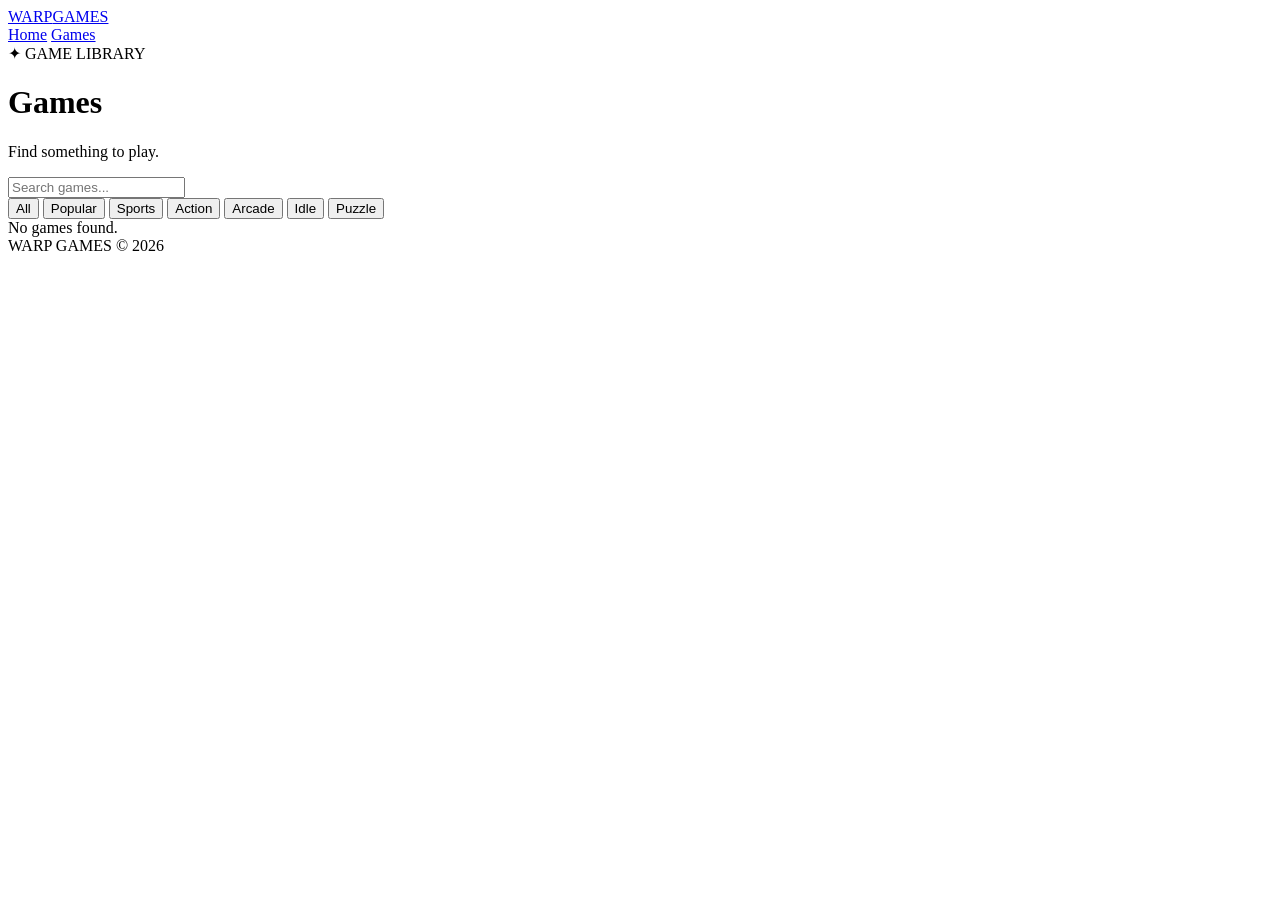
==== games.html @ 98ecd161 "Add initial games.html file with structure and content" ====
<!DOCTYPE html>
<html lang="en">
<head>
    <meta charset="UTF-8">
    <meta name="viewport" content="width=device-width, initial-scale=1.0">

    <title>Games — Warp Games</title>

    <link rel="stylesheet" href="style.css">
</head>

<body>

<div class="bg-glow"></div>

<nav class="navbar">
    <a href="index.html" class="brand">
        WARP<span>GAMES</span>
    </a>

    <div class="nav-links">
        <a href="index.html">Home</a>
        <a href="games.html" class="active">Games</a>
    </div>
</nav>

<header class="games-header">

    <div class="hero-badge">
        ✦ GAME LIBRARY
    </div>

    <h1>Games</h1>

    <p>
        Find something to play.
    </p>

</header>

<div class="game-tools">

    <input
        id="search"
        type="text"
        placeholder="Search games..."
        autocomplete="off"
    >

    <div class="categories">

        <button class="category active" data-category="all">
            All
        </button>

        <button class="category" data-category="popular">
            Popular
        </button>

        <button class="category" data-category="sports">
            Sports
        </button>

        <button class="category" data-category="action">
            Action
        </button>

        <button class="category" data-category="arcade">
            Arcade
        </button>

        <button class="category" data-category="idle">
            Idle
        </button>

        <button class="category" data-category="puzzle">
            Puzzle
        </button>

    </div>

</div>

<main id="games" class="games-grid"></main>

<div id="no-results" class="no-results">
    No games found.
</div>

<footer>
    <span>WARP GAMES</span>
    <span>© 2026</span>
</footer>

<script src="script.js"></script>

</body>
</html>
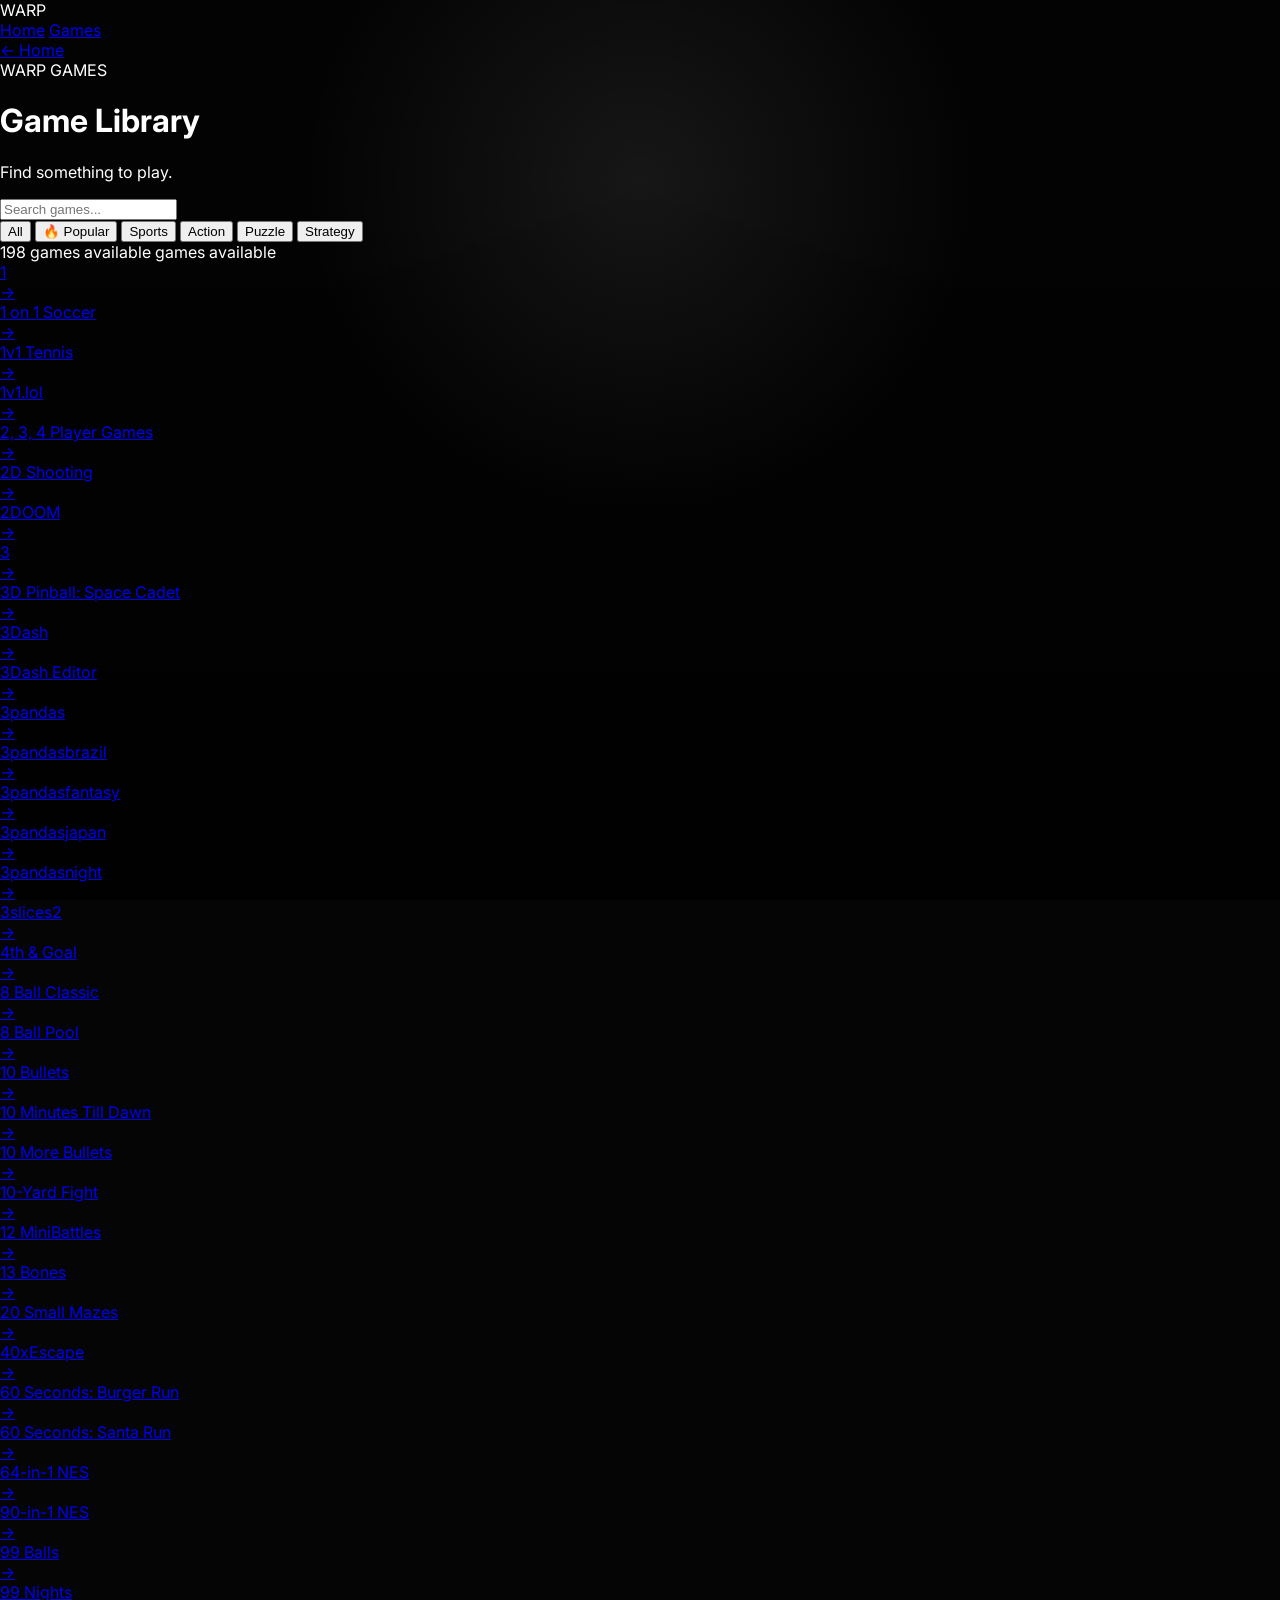
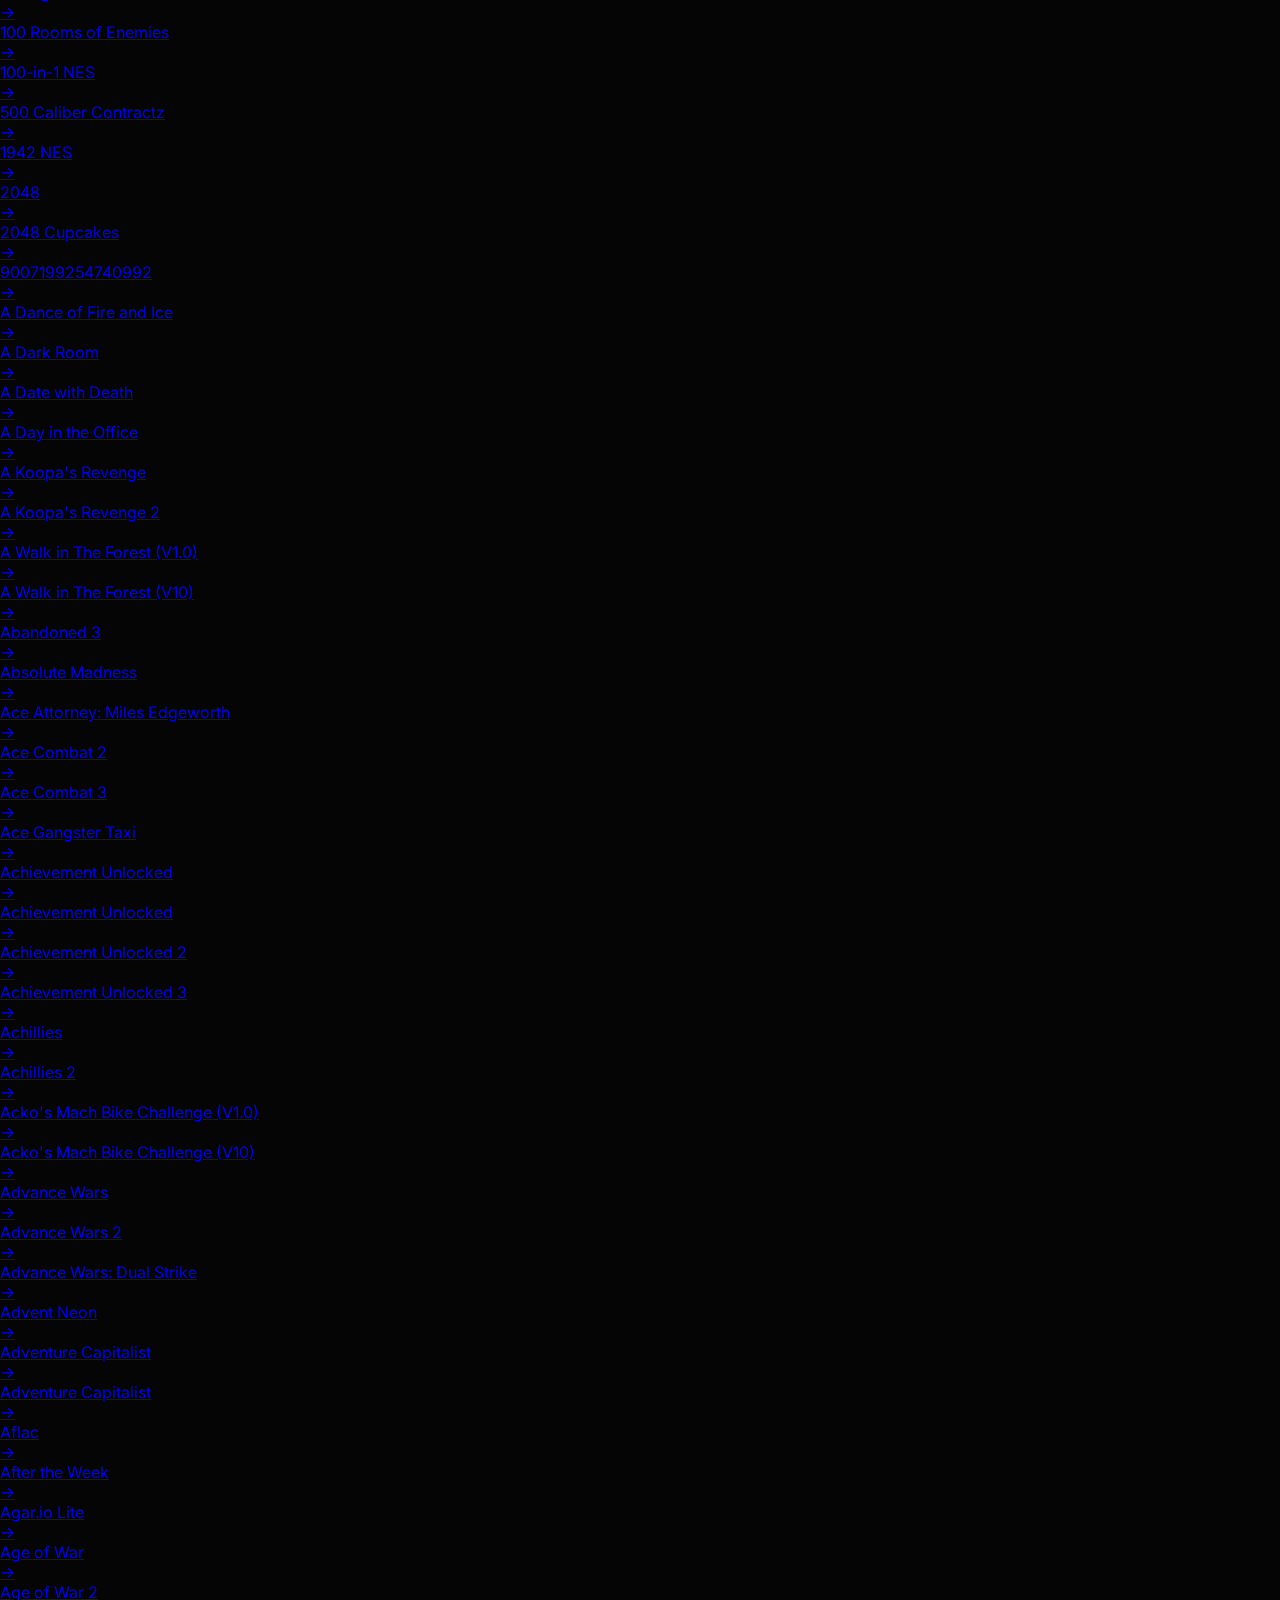
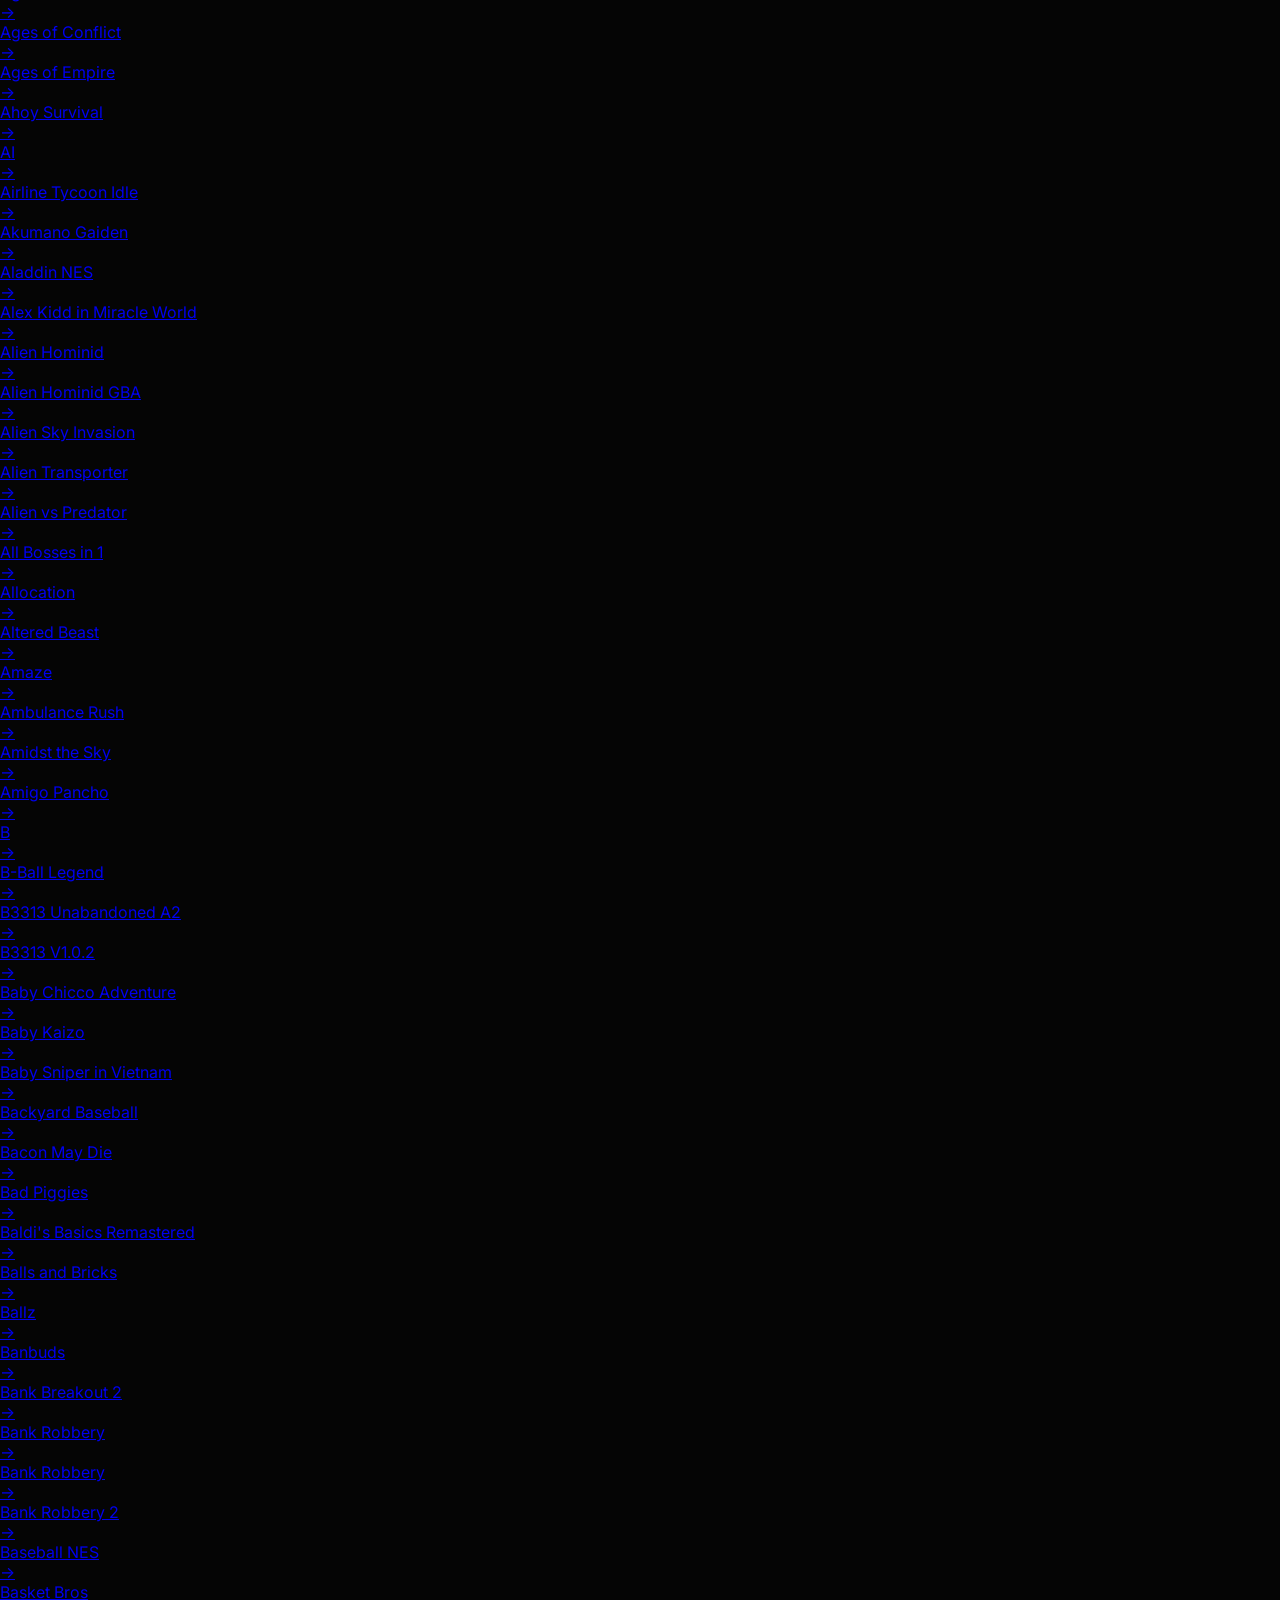
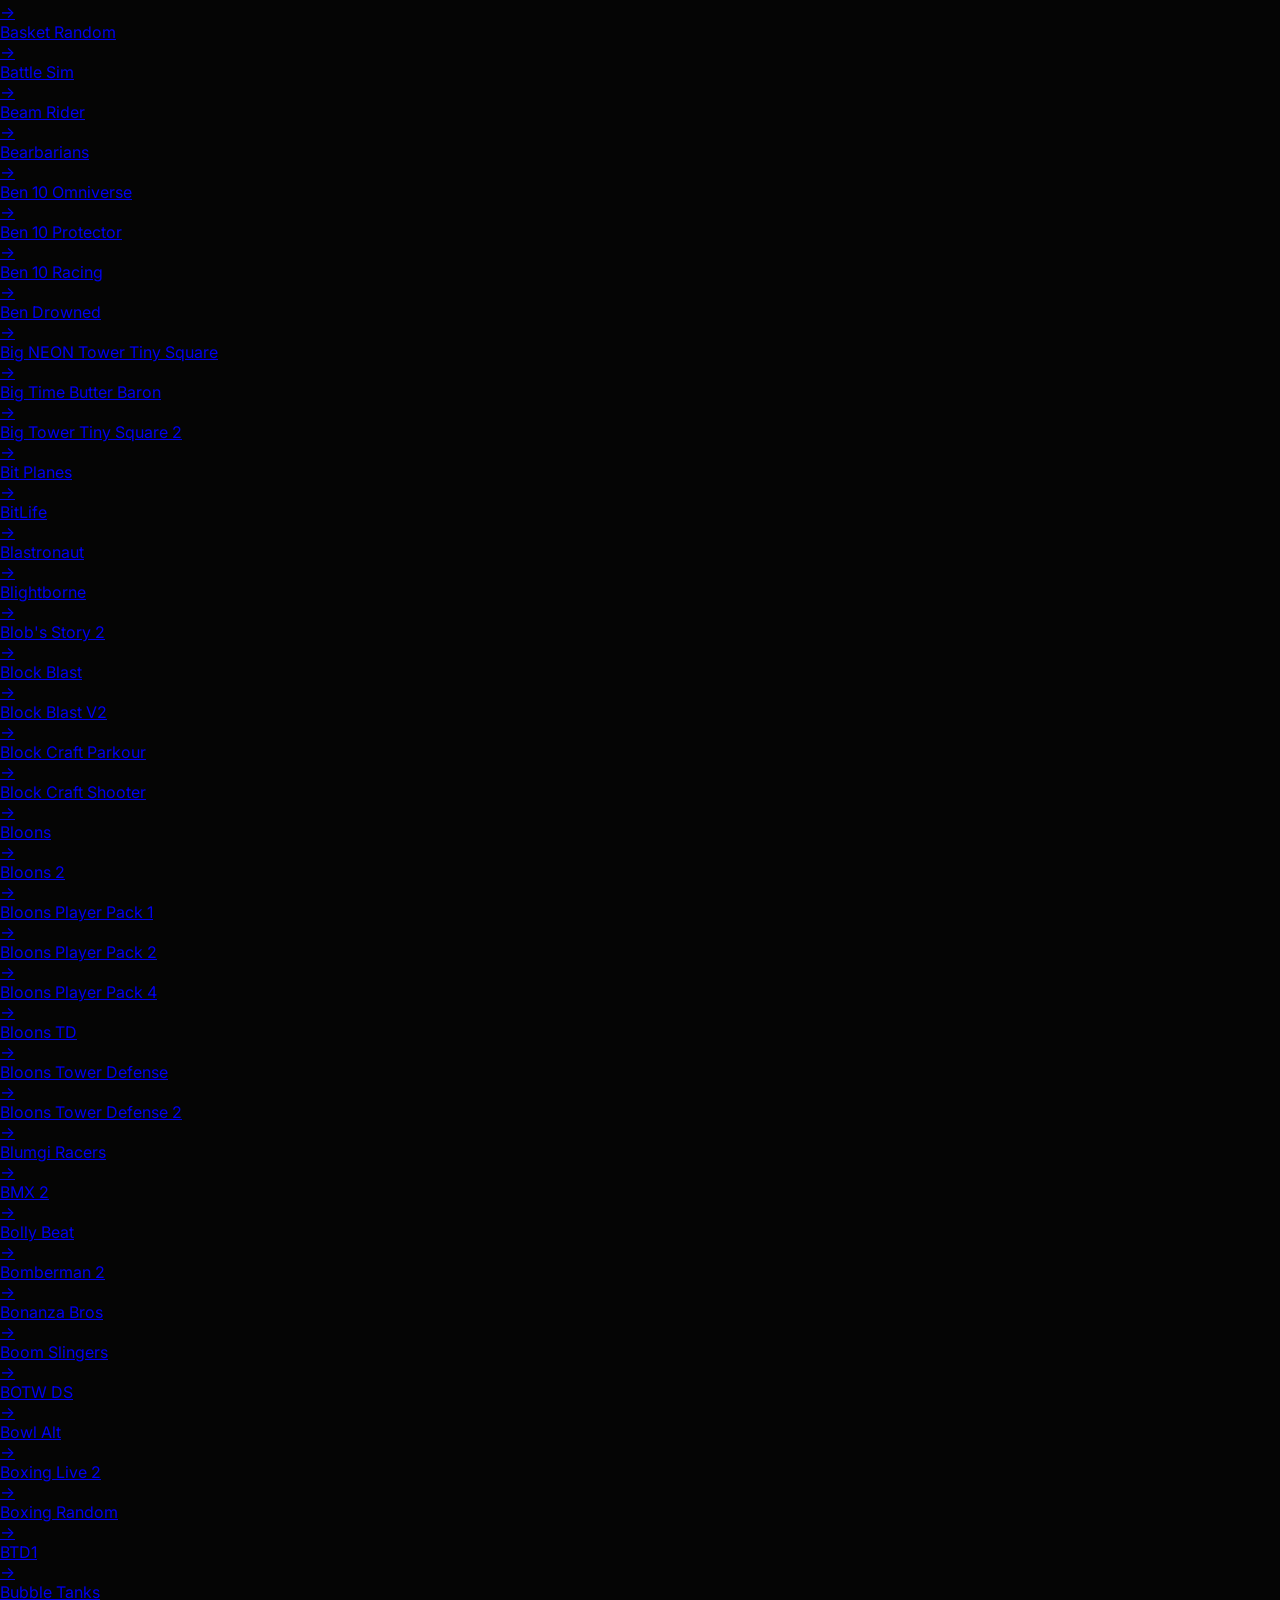
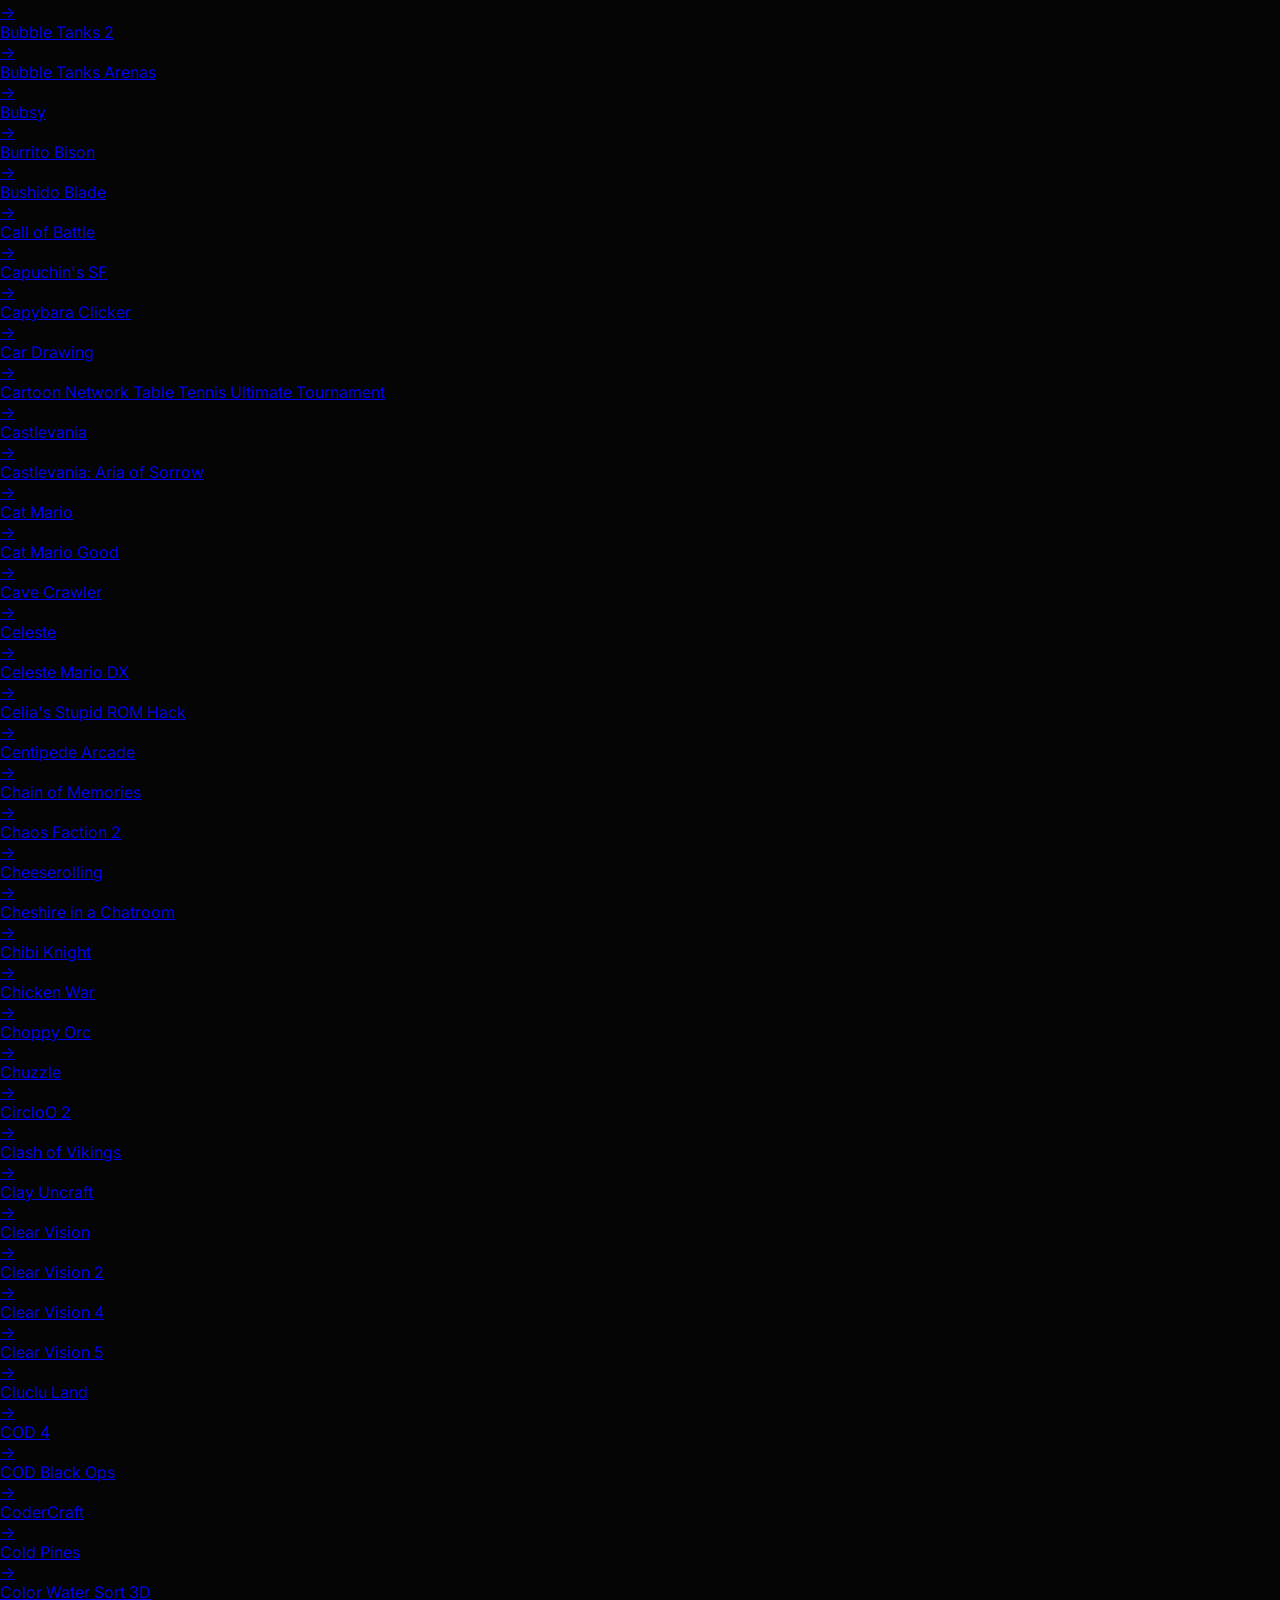
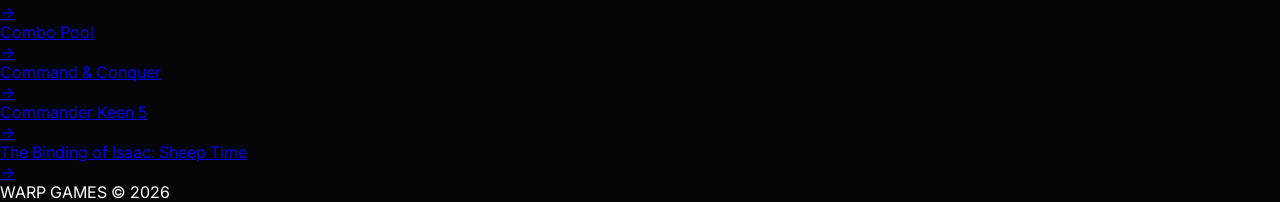
==== commit 225f5041: "Refactor games.html layout and structure" ====
--- a/games.html
+++ b/games.html
@@ -1,95 +1,79 @@
 <!DOCTYPE html>
 <html lang="en">
 <head>
-    <meta charset="UTF-8">
-    <meta name="viewport" content="width=device-width, initial-scale=1.0">
-
-    <title>Games — Warp Games</title>
-
-    <link rel="stylesheet" href="style.css">
+<meta charset="UTF-8">
+<meta name="viewport" content="width=device-width, initial-scale=1.0">
+<title>Games • Warp</title>
+<link rel="stylesheet" href="style.css">
 </head>
 
 <body>
 
-<div class="bg-glow"></div>
-
 <nav class="navbar">
-    <a href="index.html" class="brand">
-        WARP<span>GAMES</span>
-    </a>
+    <div class="brand">WARP</div>
 
     <div class="nav-links">
-        <a href="index.html">Home</a>
-        <a href="games.html" class="active">Games</a>
+        <a href="/" class="nav-btn">Home</a>
+        <a href="/games.html" class="nav-btn active">Games</a>
     </div>
+
+    <a href="/" class="nav-play">← Home</a>
 </nav>
 
-<header class="games-header">
 
-    <div class="hero-badge">
-        ✦ GAME LIBRARY
-    </div>
+<main class="games-page">
 
-    <h1>Games</h1>
+    <div class="games-header">
 
-    <p>
-        Find something to play.
-    </p>
+        <div class="status">
+            <span></span>
+            WARP GAMES
+        </div>
 
-</header>
+        <h1>Game Library</h1>
 
-<div class="game-tools">
-
-    <input
-        id="search"
-        type="text"
-        placeholder="Search games..."
-        autocomplete="off"
-    >
-
-    <div class="categories">
-
-        <button class="category active" data-category="all">
-            All
-        </button>
-
-        <button class="category" data-category="popular">
-            Popular
-        </button>
-
-        <button class="category" data-category="sports">
-            Sports
-        </button>
-
-        <button class="category" data-category="action">
-            Action
-        </button>
-
-        <button class="category" data-category="arcade">
-            Arcade
-        </button>
-
-        <button class="category" data-category="idle">
-            Idle
-        </button>
-
-        <button class="category" data-category="puzzle">
-            Puzzle
-        </button>
+        <p>Find something to play.</p>
 
     </div>
 
-</div>
 
-<main id="games" class="games-grid"></main>
+    <div class="games-tools">
 
-<div id="no-results" class="no-results">
-    No games found.
-</div>
+        <input
+            id="search"
+            type="text"
+            placeholder="Search games..."
+            autocomplete="off"
+        >
+
+        <div class="categories">
+            <button class="category active" data-category="all">All</button>
+            <button class="category" data-category="popular">🔥 Popular</button>
+            <button class="category" data-category="sports">Sports</button>
+            <button class="category" data-category="action">Action</button>
+            <button class="category" data-category="puzzle">Puzzle</button>
+            <button class="category" data-category="strategy">Strategy</button>
+        </div>
+
+    </div>
+
+
+    <div class="library-info">
+        <span id="game-count">0</span> games available
+    </div>
+
+
+    <div id="games"></div>
+
+    <div id="no-results">
+        No games found.
+    </div>
+
+</main>
+
 
 <footer>
-    <span>WARP GAMES</span>
-    <span>© 2026</span>
+    WARP GAMES © 2026
 </footer>
 
 <script src="script.js"></script>
--- a/style.css
+++ b/style.css
@@ -0,0 +1,771 @@
+@import url('https://fonts.googleapis.com/css2?family=Inter:wght@400;500;600;700;800&display=swap');
+
+* {
+    box-sizing: border-box;
+}
+
+html {
+    scroll-behavior: smooth;
+}
+
+body {
+    margin: 0;
+    min-height: 100vh;
+
+    font-family: 'Inter', Arial, sans-serif;
+    color: white;
+
+    background: #050505;
+
+    overflow-x: hidden;
+}
+
+/* =====================================================
+   ANIMATED BACKGROUND
+===================================================== */
+
+body::before {
+    content: "";
+
+    position: fixed;
+    inset: 0;
+
+    z-index: -3;
+
+    background:
+        url("https://i.pinimg.com/originals/6f/9d/c5/6f9dc513096e160a82c2201961b3386b.gif")
+        center / cover no-repeat;
+
+    transform: scale(1.04);
+
+    filter:
+        brightness(.38)
+        contrast(1.05);
+
+    animation: backgroundZoom 18s ease-in-out infinite alternate;
+}
+
+body::after {
+    content: "";
+
+    position: fixed;
+    inset: 0;
+
+    z-index: -2;
+
+    background:
+        radial-gradient(
+            circle at 50% 20%,
+            rgba(255,255,255,.08),
+            transparent 35%
+        ),
+        linear-gradient(
+            rgba(0,0,0,.25),
+            rgba(0,0,0,.72)
+        );
+
+    pointer-events: none;
+}
+
+@keyframes backgroundZoom {
+    from {
+        transform: scale(1.04);
+    }
+
+    to {
+        transform: scale(1.10);
+    }
+}
+
+
+/* =====================================================
+   PAGE
+===================================================== */
+
+.warp-page {
+    width: min(1100px, 92%);
+
+    margin: auto;
+
+    padding:
+        24px
+        0
+        80px;
+}
+
+
+/* =====================================================
+   NAVBAR
+===================================================== */
+
+.warp-nav {
+    position: sticky;
+
+    top: 18px;
+
+    z-index: 50;
+
+    width: fit-content;
+
+    margin: 0 auto;
+
+    padding: 7px;
+
+    display: flex;
+    align-items: center;
+    gap: 4px;
+
+    border:
+        1px solid
+        rgba(255,255,255,.12);
+
+    border-radius: 18px;
+
+    background:
+        rgba(10,10,10,.55);
+
+    backdrop-filter:
+        blur(20px);
+
+    box-shadow:
+        0 12px 50px rgba(0,0,0,.35),
+        inset 0 1px 0 rgba(255,255,255,.08);
+
+    animation:
+        navIn .7s ease both;
+}
+
+.warp-nav a {
+    position: relative;
+
+    padding:
+        10px
+        17px;
+
+    border-radius: 12px;
+
+    color:
+        rgba(255,255,255,.55);
+
+    text-decoration: none;
+
+    font-size: 13px;
+    font-weight: 600;
+
+    transition:
+        .25s ease;
+}
+
+.warp-nav a:hover {
+    color: white;
+
+    background:
+        rgba(255,255,255,.08);
+}
+
+.warp-nav a.active {
+    color: white;
+
+    background:
+        rgba(255,255,255,.10);
+
+    box-shadow:
+        inset 0 1px 0
+        rgba(255,255,255,.07);
+}
+
+@keyframes navIn {
+    from {
+        opacity: 0;
+        transform:
+            translateY(-15px)
+            scale(.96);
+    }
+
+    to {
+        opacity: 1;
+        transform:
+            translateY(0)
+            scale(1);
+    }
+}
+
+
+/* =====================================================
+   HERO
+===================================================== */
+
+.hero {
+    min-height:
+        calc(100vh - 100px);
+
+    display: flex;
+
+    flex-direction: column;
+
+    align-items: center;
+
+    justify-content: center;
+
+    text-align: center;
+
+    padding:
+        70px
+        0
+        90px;
+}
+
+
+/* small badge */
+
+.hero-badge {
+    display: inline-flex;
+
+    align-items: center;
+
+    gap: 8px;
+
+    padding:
+        8px
+        13px;
+
+    margin-bottom: 22px;
+
+    border:
+        1px solid
+        rgba(255,255,255,.12);
+
+    border-radius: 999px;
+
+    background:
+        rgba(255,255,255,.055);
+
+    backdrop-filter:
+        blur(15px);
+
+    color:
+        rgba(255,255,255,.7);
+
+    font-size: 11px;
+    font-weight: 600;
+
+    letter-spacing: .4px;
+
+    animation:
+        fadeUp .7s ease .1s both;
+}
+
+.hero-badge span {
+    width: 7px;
+    height: 7px;
+
+    border-radius: 50%;
+
+    background: #fff;
+
+    box-shadow:
+        0 0 12px white;
+
+    animation:
+        pulse 2s infinite;
+}
+
+@keyframes pulse {
+    50% {
+        opacity: .35;
+        transform: scale(.7);
+    }
+}
+
+
+/* =====================================================
+   TITLE
+===================================================== */
+
+.hero h1 {
+    margin: 0;
+
+    max-width: 850px;
+
+    font-size:
+        clamp(58px, 9vw, 105px);
+
+    line-height: .92;
+
+    letter-spacing:
+        -6px;
+
+    font-weight: 800;
+
+    background:
+        linear-gradient(
+            180deg,
+            #ffffff 10%,
+            #bcbcbc 55%,
+            #6d6d6d 100%
+        );
+
+    -webkit-background-clip: text;
+    background-clip: text;
+
+    color: transparent;
+
+    text-shadow:
+        0 0 40px
+        rgba(255,255,255,.08);
+
+    animation:
+        heroTitle .9s cubic-bezier(.2,.8,.2,1) both;
+}
+
+@keyframes heroTitle {
+    from {
+        opacity: 0;
+
+        transform:
+            translateY(30px)
+            scale(.95);
+
+        filter: blur(10px);
+    }
+
+    to {
+        opacity: 1;
+
+        transform:
+            translateY(0)
+            scale(1);
+
+        filter: blur(0);
+    }
+}
+
+
+/* =====================================================
+   HERO DESCRIPTION
+===================================================== */
+
+.hero p {
+    max-width: 600px;
+
+    margin:
+        25px auto
+        30px;
+
+    color:
+        rgba(255,255,255,.58);
+
+    font-size:
+        clamp(14px, 2vw, 17px);
+
+    line-height: 1.7;
+
+    animation:
+        fadeUp .8s ease .25s both;
+}
+
+
+/* =====================================================
+   BUTTONS
+===================================================== */
+
+.hero-buttons {
+    display: flex;
+
+    align-items: center;
+
+    justify-content: center;
+
+    gap: 10px;
+
+    flex-wrap: wrap;
+
+    animation:
+        fadeUp .8s ease .35s both;
+}
+
+.btn {
+    position: relative;
+
+    display: inline-flex;
+
+    align-items: center;
+
+    justify-content: center;
+
+    gap: 9px;
+
+    min-width: 145px;
+
+    padding:
+        13px
+        20px;
+
+    border-radius: 13px;
+
+    text-decoration: none;
+
+    font-size: 13px;
+
+    font-weight: 600;
+
+    transition:
+        transform .25s ease,
+        box-shadow .25s ease,
+        background .25s ease,
+        border-color .25s ease;
+
+    overflow: hidden;
+}
+
+.btn-primary {
+    color: #050505;
+
+    background: white;
+
+    box-shadow:
+        0 8px 35px
+        rgba(255,255,255,.12);
+}
+
+.btn-primary:hover {
+    transform:
+        translateY(-3px)
+        scale(1.02);
+
+    box-shadow:
+        0 12px 45px
+        rgba(255,255,255,.25);
+}
+
+.btn-secondary {
+    color: white;
+
+    background:
+        rgba(255,255,255,.055);
+
+    border:
+        1px solid
+        rgba(255,255,255,.13);
+
+    backdrop-filter:
+        blur(15px);
+}
+
+.btn-secondary:hover {
+    transform:
+        translateY(-3px);
+
+    background:
+        rgba(255,255,255,.10);
+
+    border-color:
+        rgba(255,255,255,.25);
+
+    box-shadow:
+        0 10px 35px
+        rgba(0,0,0,.25);
+}
+
+
+/* =====================================================
+   FEATURES
+===================================================== */
+
+.features {
+    display: grid;
+
+    grid-template-columns:
+        repeat(3, 1fr);
+
+    gap: 14px;
+
+    margin-top: 30px;
+}
+
+.feature {
+    position: relative;
+
+    padding:
+        27px
+        23px;
+
+    text-align: left;
+
+    border:
+        1px solid
+        rgba(255,255,255,.09);
+
+    border-radius: 20px;
+
+    background:
+        linear-gradient(
+            145deg,
+            rgba(255,255,255,.075),
+            rgba(255,255,255,.025)
+        );
+
+    backdrop-filter:
+        blur(18px);
+
+    box-shadow:
+        inset 0 1px 0
+        rgba(255,255,255,.05);
+
+    transition:
+        .3s ease;
+
+    animation:
+        fadeUp .7s ease both;
+}
+
+.feature:nth-child(2) {
+    animation-delay: .1s;
+}
+
+.feature:nth-child(3) {
+    animation-delay: .2s;
+}
+
+.feature:hover {
+    transform:
+        translateY(-6px);
+
+    border-color:
+        rgba(255,255,255,.2);
+
+    background:
+        rgba(255,255,255,.09);
+
+    box-shadow:
+        0 18px 50px
+        rgba(0,0,0,.25);
+}
+
+.feature-icon {
+    width: 42px;
+    height: 42px;
+
+    display: flex;
+
+    align-items: center;
+    justify-content: center;
+
+    margin-bottom: 18px;
+
+    border:
+        1px solid
+        rgba(255,255,255,.1);
+
+    border-radius: 13px;
+
+    background:
+        rgba(255,255,255,.06);
+
+    font-size: 19px;
+}
+
+.feature h3 {
+    margin:
+        0 0
+        8px;
+
+    font-size: 16px;
+}
+
+.feature p {
+    margin: 0;
+
+    color:
+        rgba(255,255,255,.45);
+
+    font-size: 12px;
+
+    line-height: 1.7;
+}
+
+
+/* =====================================================
+   SECTION
+===================================================== */
+
+.section {
+    margin-top: 60px;
+
+    text-align: center;
+}
+
+.section-title {
+    margin-bottom: 8px;
+
+    font-size: 25px;
+
+    font-weight: 700;
+
+    letter-spacing: -.8px;
+}
+
+.section-subtitle {
+    margin: 0 0 25px;
+
+    color:
+        rgba(255,255,255,.42);
+
+    font-size: 13px;
+}
+
+
+/* =====================================================
+   FOOTER
+===================================================== */
+
+.footer {
+    margin-top: 70px;
+
+    padding-top: 25px;
+
+    border-top:
+        1px solid
+        rgba(255,255,255,.07);
+
+    color:
+        rgba(255,255,255,.28);
+
+    font-size: 11px;
+}
+
+
+/* =====================================================
+   GENERAL ANIMATIONS
+===================================================== */
+
+@keyframes fadeUp {
+    from {
+        opacity: 0;
+
+        transform:
+            translateY(20px);
+    }
+
+    to {
+        opacity: 1;
+
+        transform:
+            translateY(0);
+    }
+}
+
+
+/* =====================================================
+   MOBILE
+===================================================== */
+
+@media (max-width: 750px) {
+
+    .warp-page {
+        width: 94%;
+    }
+
+    .warp-nav {
+        width: 100%;
+
+        justify-content: center;
+    }
+
+    .warp-nav a {
+        padding:
+            9px
+            13px;
+
+        font-size: 12px;
+    }
+
+    .hero {
+        min-height:
+            calc(100vh - 80px);
+
+        padding:
+            60px
+            0;
+    }
+
+    .hero h1 {
+        font-size:
+            clamp(48px, 15vw, 75px);
+
+        letter-spacing:
+            -4px;
+    }
+
+    .features {
+        grid-template-columns:
+            1fr;
+    }
+
+    .feature {
+        text-align: center;
+    }
+
+    .feature-icon {
+        margin:
+            0 auto
+            16px;
+    }
+
+    .hero p {
+        padding:
+            0 10px;
+    }
+}
+
+
+/* =====================================================
+   VERY SMALL SCREENS
+===================================================== */
+
+@media (max-width: 420px) {
+
+    .warp-nav a {
+        padding:
+            8px 10px;
+
+        font-size: 11px;
+    }
+
+    .hero {
+        padding-top:
+            50px;
+    }
+
+    .hero h1 {
+        font-size:
+            46px;
+
+        letter-spacing:
+            -3px;
+    }
+
+    .hero-buttons {
+        width: 100%;
+    }
+
+    .btn {
+        width: 100%;
+    }
+}
+
+
+/* =====================================================
+   REDUCED MOTION
+===================================================== */
+
+@media (prefers-reduced-motion: reduce) {
+
+    *,
+    *::before,
+    *::after {
+        animation: none !important;
+        transition: none !important;
+    }
+
+}
